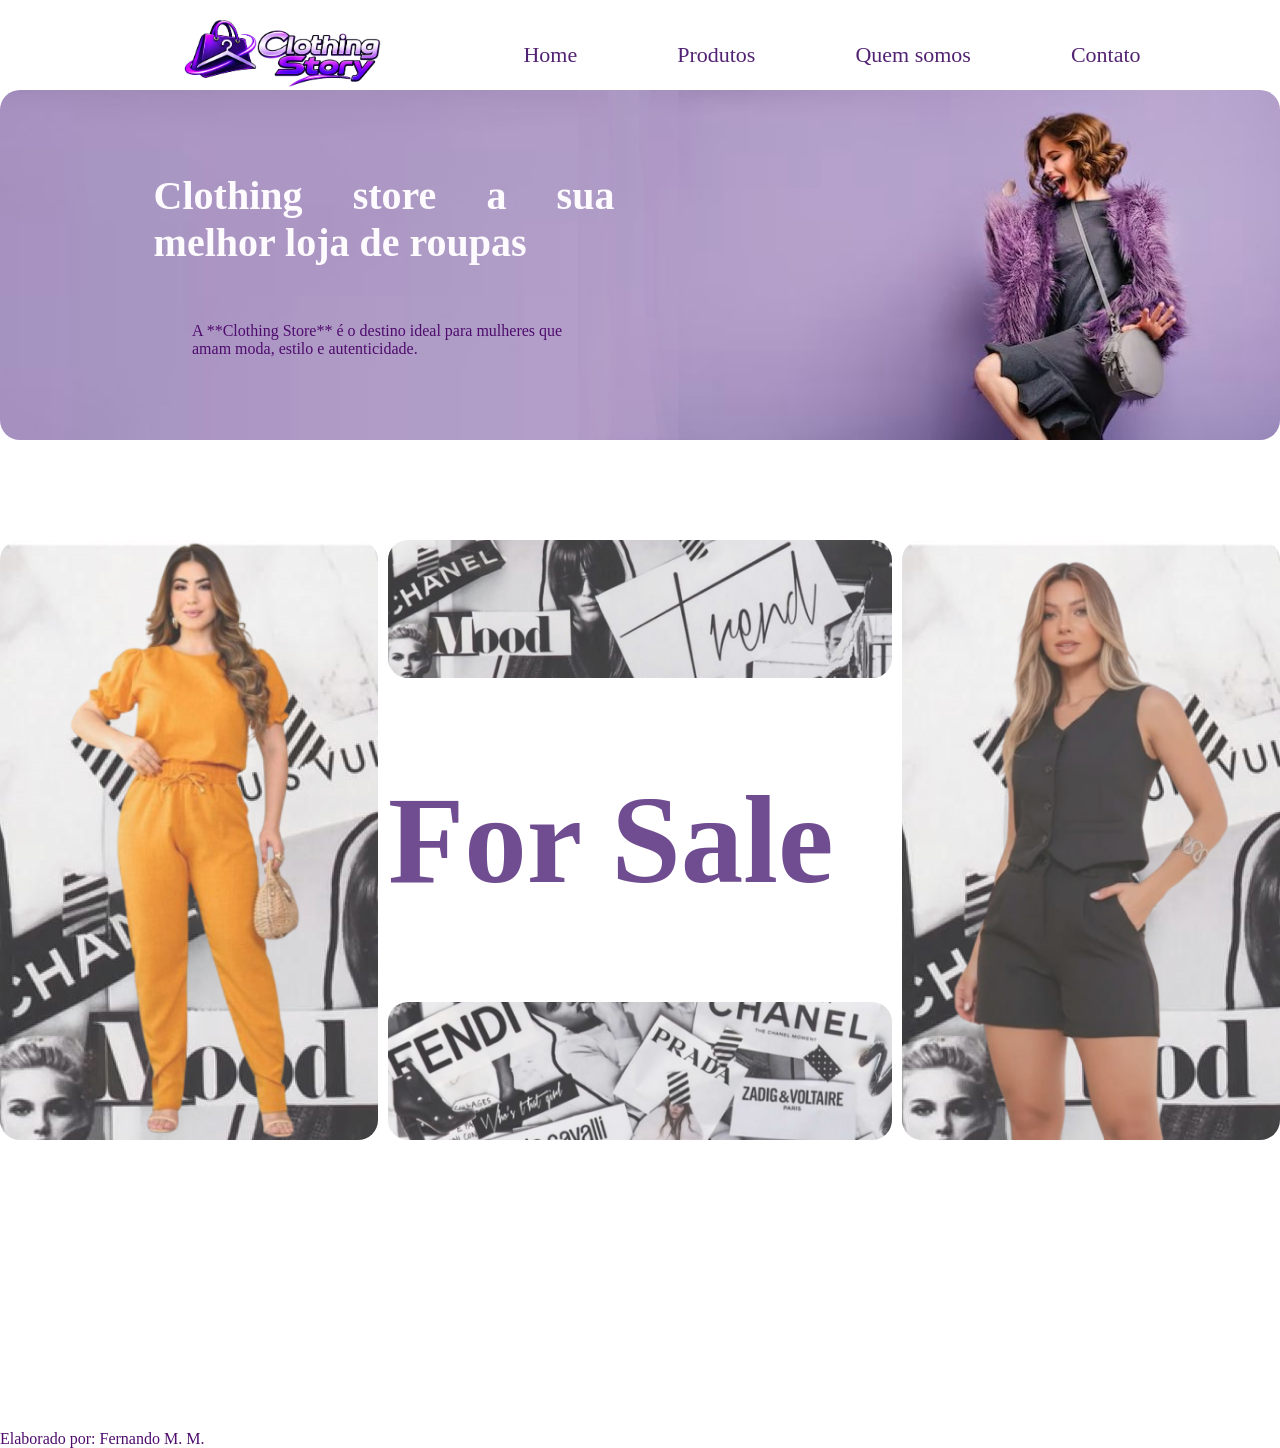
==== index.html @ 3db62c8e "criação de um site para roupas femininas em html, css e javascript" ====
<!DOCTYPE html>
<html lang="pt-br">
<head>
    <meta charset="UTF-8">
    <meta name="viewport" content="width=device-width, initial-scale=1.0">
    <title>Ecommerce</title>
    <link rel="stylesheet" href="css/style.css">
</head>
<body>
    <header class="cabecalho">
        <div class="logo">
            <img src="imagems/logo.png" alt="logotipo do ecommerce clothing store, loja de roupas">
        </div>
        <nav class="menu">
            <ul class="lista">
                <li><a href="#">Home</a></li>
                <li><a href="#">Produtos</a></li>
                <li><a href="#">Quem somos</a></li>
                <li><a href="#">Contato</a></li>
            </ul>
        </nav>
    </header>
    <main class="container">
        <section class="banner">
            <div class="bannerTexto">
                <h1>Clothing store a sua melhor loja de roupas</h1>
                <p>A **Clothing Store** é o destino ideal para mulheres que amam moda, estilo e autenticidade.</p>
            </div>
        </section>
        <div class="carrosselContainer" style="--width: 100px; --height:70px ; --quantity: 10;">
            <div class="carrossel">
                <div class="item" style="--delay: 1s"><img src="imagems/adidas.png" alt="" img=""></div>
                <div class="item" style="--delay: 2s"><img src="imagems/giorgioArmani.jpg" alt="" img=""></div>
                <div class="item" style="--delay: 3s"><img src="imagems/chanel.png" alt="" img=""></div>
                <div class="item" style="--delay: 4s"><img src="imagems/luisVuitton.jpg" alt="" img=""></div>
                <div class="item" style="--delay: 5s"><img src="imagems/calvinKlein.png" alt="" img=""></div>
                <div class="item" style="--delay: 6s"><img src="imagems/versace.jpg" alt="" img=""></div>
                <div class="item" style="--delay: 7s"><img src="imagems/dolceGabbana.png" alt="" img=""></div>
                <div class="item" style="--delay: 8s"><img src="imagems/prada.jpg" alt="" img=""></div>
                <div class="item" style="--delay: 9s"><img src="imagems/gucci.png" alt="" img=""></div>
                <div class="item" style="--delay: 10s"><img src="imagems/levis.jpg" img=""></div>
            </div>
        </div>
        <section class="folder">
            <div class="esquerda">
                <img src="imagems/mulherAmarelo.png" alt="">
            </div>
            <div class="meio">
                <div class="cima">
                    <img src="imagems/montagemPBCorte2.jpg" alt="">
                </div>
                <div class="centro">
                    <h2>For Sale</h2>
                </div>
                <div class="baixo">
                    <img src="imagems/montagemPBCorte1.jpg" alt="">
                </div>
            </div>
            <div class="direita">
                <img src="imagems/mulherPreto.png" alt="">
            </div>
        </section>
        <div class="carrosselContainer reverse gradiente" style="--width: 180px; --height: 260px; --quantity: 6;">
            <div class="carrossel">
                <div class="item" style="--delay: 1s"><img src="imagems/item1.png" alt="" img=""></div>
                <div class="item" style="--delay: 2s"><img src="imagems/item2.png" alt="" img=""></div>
                <div class="item" style="--delay: 3s"><img src="imagems/item3.png" alt="" img=""></div>
                <div class="item" style="--delay: 4s"><img src="imagems/item4.png" alt="" img=""></div>
                <div class="item" style="--delay: 5s"><img src="imagems/item5.png" alt="" img=""></div>
                <div class="item" style="--delay: 6s"><img src="imagems/item6.png" alt="" img=""></div>
            </div>
        </div>
    </main>

    <script src="js/srcipt.js"></script>
</body>
<footer class="rodape">
    <p>Elaborado por: Fernando M. M.</p>
</footer>
</html>
---- css/style.css ----
*{
    box-sizing: border-box;
    font-family: cursive;
    margin: 0;
    padding: 0;
}

.cabecalho{
    display: flex;
    height: 70px;
    width: auto;
    margin-top: 20px;
}

.logo{
    width: 30%;
    display: flex;
    justify-content: flex-end;
    align-items: center;
}

.logo img{
    height: 100%;
}

.menu{
    display: flex;
    justify-content: center;
    align-items: center;
    width: 70%;
}

.lista{
    display: flex;
    gap: 100px;
    list-style-type: none;
    font-size: 22px;
}

a{
    text-decoration: none;
    cursor: pointer;
    color: #532373;;
}
a:hover{
    color: blueviolet;
}

.container{
    display: flex;
    flex-direction: column;
}

.banner{
    display:flex;
    flex-direction: column;
    background-image: url(../imagems/fundoBanner.jpg);
    background-repeat:no-repeat;
    background-size: cover;
    height: 350px;
    width: 100%;
    border-radius: 20px;
}

.bannerTexto{
    width: 60%;
    height: 100%;
    align-items: center;
    display: flex;
    flex-direction: column;
    justify-content: center;
}

h1{
    text-align: justify;
    font-size: 40px;
    width: 60%;
    height: 40%;
    color: #fefbff;
}

p{
    width: 50%;
    margin-top: 10px;
    color: #4e0c6d;
}

.carrosselContainer{
    width: 100%;
    height: var(--height);
    margin-top: 20px;
    overflow-x: hidden;
    mask-image: linear-gradient(to right, transparent, #000 15% 85%, transparent);
}

.carrossel{
    width: 100%;
    display: flex;
    position: relative;
}

.item{
    width: var(--width);
    height: var(--height);
    position: absolute;
    left: 100%;
    animation: autoRun 10s linear infinite;
    animation-delay: calc((10 / var(--quantity)) * var(--delay)) !important;
    cursor: pointer;
}

.carrosselContainer.reverse .item{
    animation: reverseRun 10s linear infinite;
}

.carrosselContainer:hover .item{
    animation-play-state: paused ;
    filter: grayscale(1);
}

.carrosselContainer .item:hover{
    filter: grayscale(0);
}


@keyframes reverseRun {
    from{
        left: -200px;
    } to {
        left: 100x;
    }
    
}

.item img{
    width: 100%;
}

@keyframes autoRun {
    from{
        left: 100%;
    }
    to{
        left: -50px;
    }
}

.folder{
    display: flex;
    width: 100%;
    height: 600px;
    margin-top: 10px;
    gap: 10px;
}

.esquerda{
    width:30%;
    border-radius: 20px;
    display: flex;
    align-items: center;
    justify-content: center;
    background-image: url(../imagems/montagemPB.jpg);
    opacity: 80%;
}

.esquerda img{
    height: 100%;
    transition: transform 0.5s ease;
}

.esquerda img:hover{
    transform: scale(1.2);

}

.direita{
    width:30%;
    border-radius: 20px;
    display: flex;
    align-items: start;
    justify-content: center;
    background-image: url(../imagems/montagemPB.jpg);
    opacity: 80%;
}

.direita img{
    height: 100%;
    transition: transform 0.5s ease;    
}

.direita img:hover{
    transform: scale(1.2);

}

.meio{
    display: flex;
    flex-direction: column;
    width: 40%;
}

.cima{
    height: 23%;
    align-items: start;
}

.cima img{
    border-radius: 20px;
    width: 100%;
    height: 100%;
    object-fit: cover;
    opacity: 80%;
}

.centro{
    height: 54%;
    align-items: center;
    display: flex;
}

.centro h2{
    font-size: 125px;
    text-align: center;
    color: #704d91;
}

.baixo{
    height: 23%;
    align-items: end;
}

.baixo img{
    border-radius: 20px;
    height: 100%;
    width: 100%;
    object-fit: cover;
    opacity: 80%;
}

.direita{
    width: 30%;
    border-radius: 20px;
    background-color: #a694c0;
}
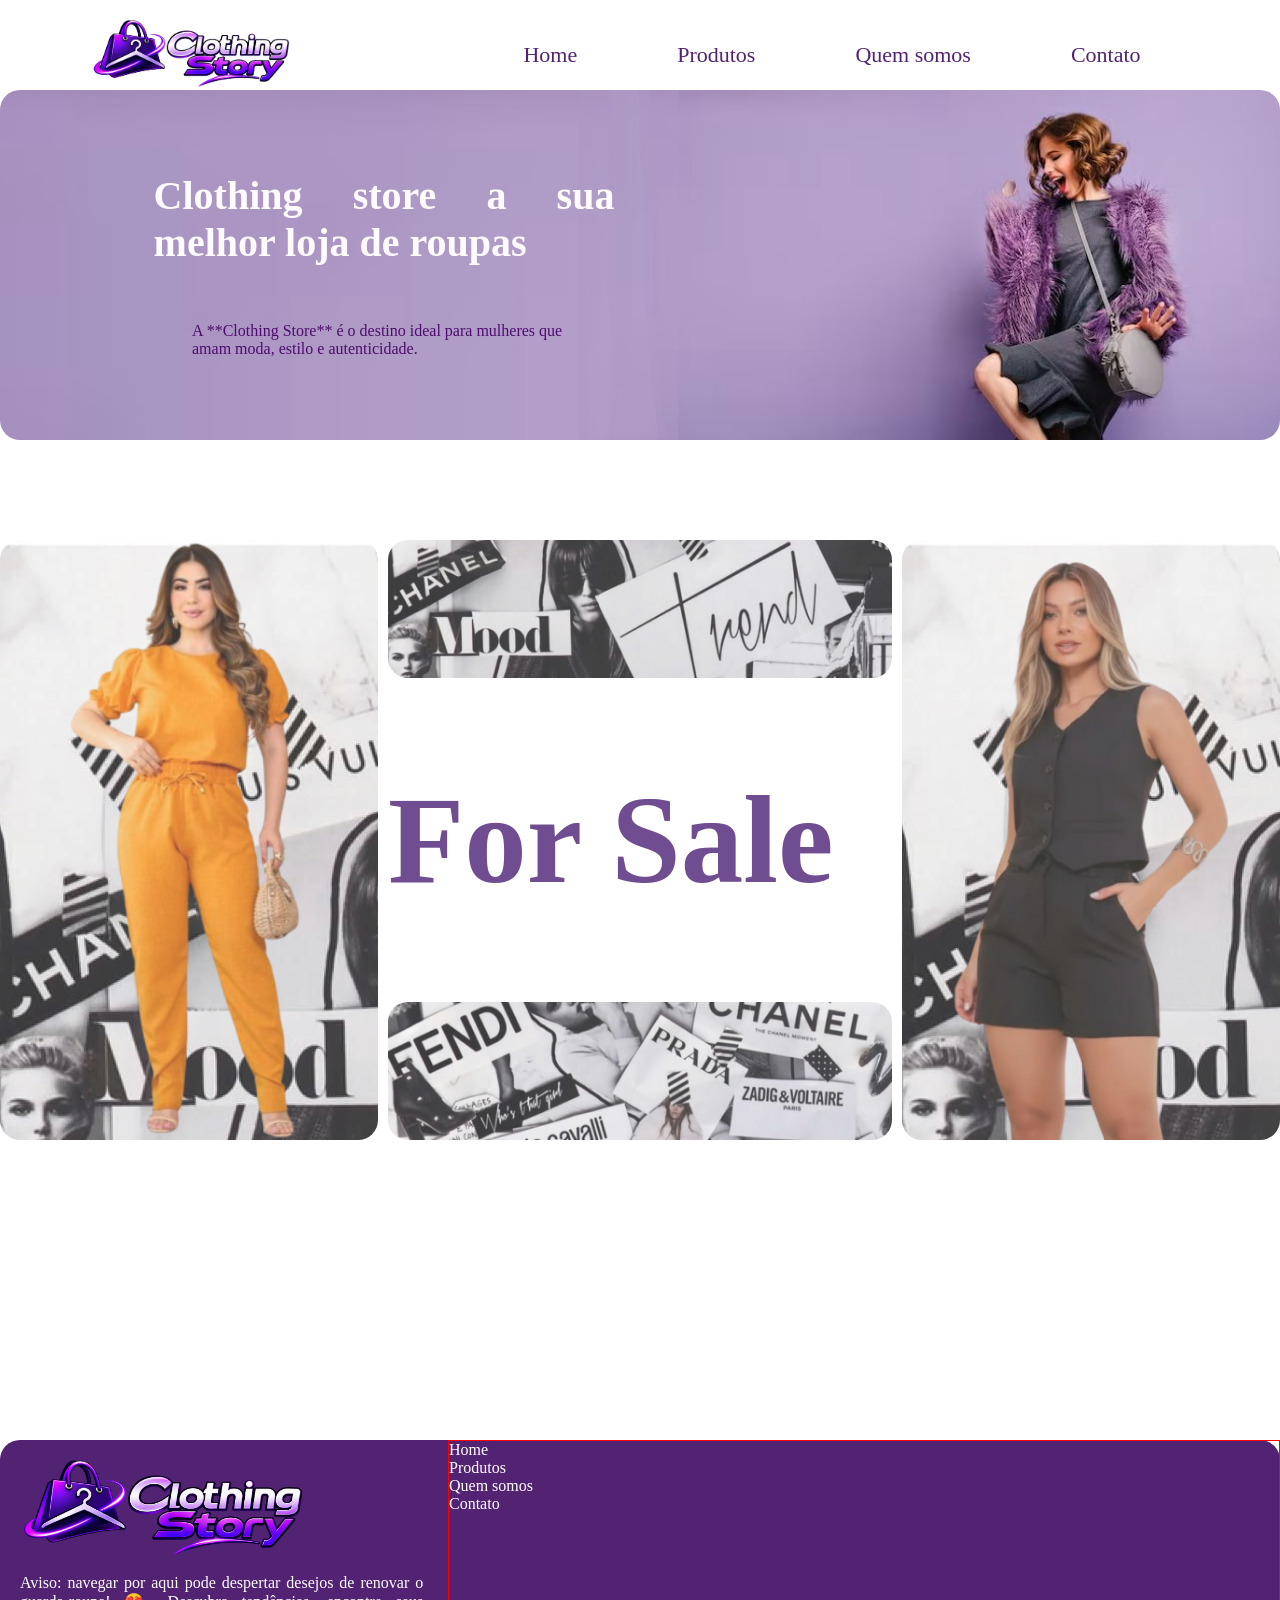
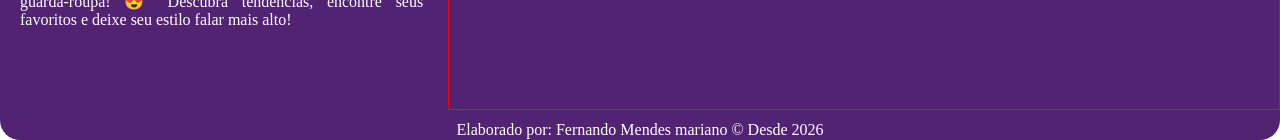
==== commit b3f5f0c6: "trabalhando o rodape" ====
--- a/index.html
+++ b/index.html
@@ -1,11 +1,14 @@
 <!DOCTYPE html>
 <html lang="pt-br">
+
 <head>
     <meta charset="UTF-8">
     <meta name="viewport" content="width=device-width, initial-scale=1.0">
-    <title>Ecommerce</title>
+    <title>Clothing Story</title>
     <link rel="stylesheet" href="css/style.css">
+    <link rel="shortcut icon" href="imagems/favicon.png" type="image/png">
 </head>
+
 <body>
     <header class="cabecalho">
         <div class="logo">
@@ -75,6 +78,24 @@
     <script src="js/srcipt.js"></script>
 </body>
 <footer class="rodape">
-    <p>Elaborado por: Fernando M. M.</p>
+    <div class="info">
+        <div class="infoMarca">
+            <img src="imagems/logo.png" alt="">
+            <p>Aviso: navegar por aqui pode despertar desejos de renovar o guarda-roupa! 😍 Descubra tendências,
+                encontre seus favoritos e deixe seu estilo falar mais alto!</p>
+        </div>
+        <div class="infoSite">
+            <ul class="infoNav">
+                <li><a href="#">Home</a></li>
+                <li><a href="#">Produtos</a></li>
+                <li><a href="#">Quem somos</a></li>
+                <li><a href="#">Contato</a></li>
+            </ul>
+        </div>
+    </div>
+    <div class="elaborado">
+        <p>Elaborado por: Fernando Mendes mariano &copy; Desde 2026</p>
+    </div>
 </footer>
+
 </html>
--- a/css/style.css
+++ b/css/style.css
@@ -15,7 +15,7 @@
 .logo{
     width: 30%;
     display: flex;
-    justify-content: flex-end;
+    justify-content: center;
     align-items: center;
 }
 
@@ -242,3 +242,68 @@
     border-radius: 20px;
     background-color: #a694c0;
 }
+
+.rodape{
+    display: block;
+    width: 100%;
+    height: 300px;
+    background-color: #532373;
+    margin-top: 20px;
+    align-items: flex-end;
+    border-radius: 20px;
+    }
+
+.info{
+    display: flex;
+    width: 100%;
+    height: 270px;
+    border-radius: 20px;
+}
+
+.infoMarca{
+    display: block;
+    width: 35%;
+}
+
+.infoMarca img{
+    width: 0 auto;
+    height: 100px;
+    margin-top: 20px;
+    margin-left: 20px;
+}
+
+.infoMarca p{
+    color: #fff;
+    text-align: justify;
+    width: 90%;
+    margin-left: 20px;
+}
+
+.infoSite{
+    width: 65%;
+
+    border: 1px solid red;
+}
+
+.infoNav {
+    list-style-type: none;
+}
+
+.infoNav a{
+    color: #fff;
+}
+
+
+
+.elaborado{
+    display: flex;
+    width: 100%;
+    height: 30px;
+    align-items: center;
+    justify-content: center;
+}
+
+.elaborado p{
+    width: auto;
+    color: #fff;
+}
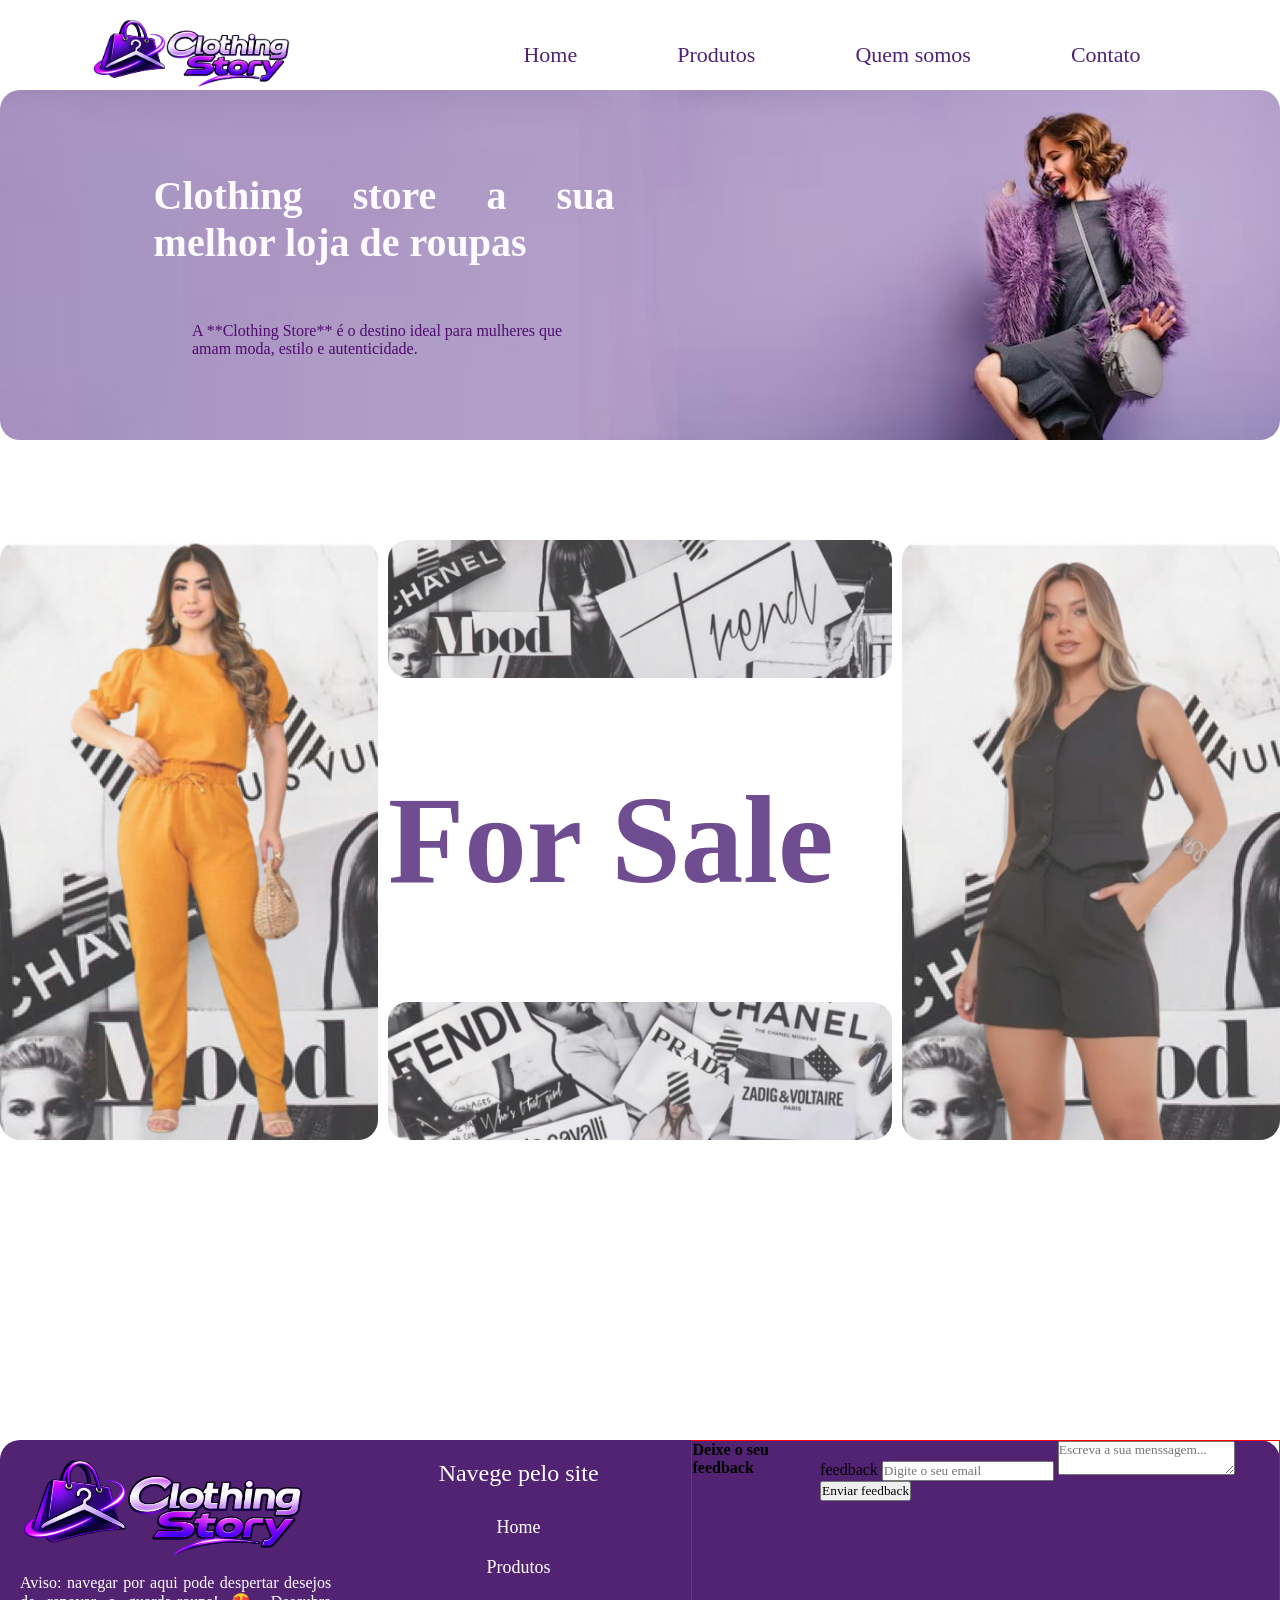
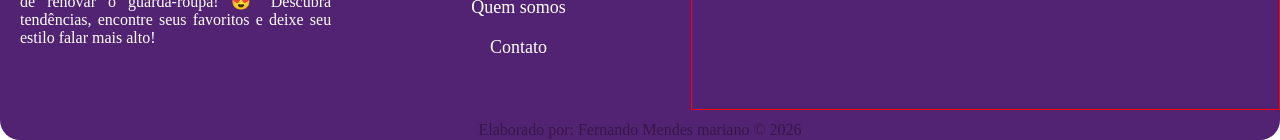
==== commit c885ec69: "incluido o corpo das outra páginas e links" ====
--- a/index.html
+++ b/index.html
@@ -16,10 +16,10 @@
         </div>
         <nav class="menu">
             <ul class="lista">
-                <li><a href="#">Home</a></li>
-                <li><a href="#">Produtos</a></li>
-                <li><a href="#">Quem somos</a></li>
-                <li><a href="#">Contato</a></li>
+                <li><a href="index.html">Home</a></li>
+                <li><a href="produtos.html">Produtos</a></li>
+                <li><a href="quemSomos.html">Quem somos</a></li>
+                <li><a href="contato.html">Contato</a></li>
             </ul>
         </nav>
     </header>
@@ -85,16 +85,26 @@
                 encontre seus favoritos e deixe seu estilo falar mais alto!</p>
         </div>
         <div class="infoSite">
+            <p>Navege pelo site</p>
             <ul class="infoNav">
-                <li><a href="#">Home</a></li>
-                <li><a href="#">Produtos</a></li>
-                <li><a href="#">Quem somos</a></li>
-                <li><a href="#">Contato</a></li>
+                <li><a href="index.html">Home</a></li>
+                <li><a href="produtos.html">Produtos</a></li>
+                <li><a href="quemSomos.html">Quem somos</a></li>
+                <li><a href="contato.html">Contato</a></li>
             </ul>
+        </div>
+        <div class="feedback">
+            <h4>Deixe o seu feedback</h4>
+                <form class="Formulario">
+                    <label for="emailFeedbak">feedback</label>
+                    <input type="email" placeholder="Digite o seu email" class="emailFeedbak" required>
+                    <textarea class="menssagemFeedback" placeholder="Escreva a sua menssagem..."></textarea>
+                    <input type="button" value="Enviar feedback" id="btn-feedback">
+                </form>
         </div>
     </div>
     <div class="elaborado">
-        <p>Elaborado por: Fernando Mendes mariano &copy; Desde 2026</p>
+        <p>Elaborado por: Fernando Mendes mariano &copy; 2026</p>
     </div>
 </footer>
 
--- a/css/style.css
+++ b/css/style.css
@@ -262,7 +262,7 @@
 
 .infoMarca{
     display: block;
-    width: 35%;
+    width: 30%;
 }
 
 .infoMarca img{
@@ -280,20 +280,38 @@
 }
 
 .infoSite{
-    width: 65%;
-
-    border: 1px solid red;
+    width: 30%;
+    margin-top: 10px;
+}
+
+.infoSite p{
+    width: 100%;
+    color: #fff;
+    text-align: center;
+    font-size:x-large;
 }
 
 .infoNav {
     list-style-type: none;
+    text-align: center;
+    margin-top: 20px;
+    line-height: 40px;
+    font-size: large;
 }
 
 .infoNav a{
     color: #fff;
 }
 
-
+.feedback{
+    display: flex;
+
+    border: 1px solid red;
+}
+
+.elaborado{
+
+}
 
 .elaborado{
     display: flex;
@@ -305,5 +323,5 @@
 
 .elaborado p{
     width: auto;
-    color: #fff;
+    color: #351748;
 }
